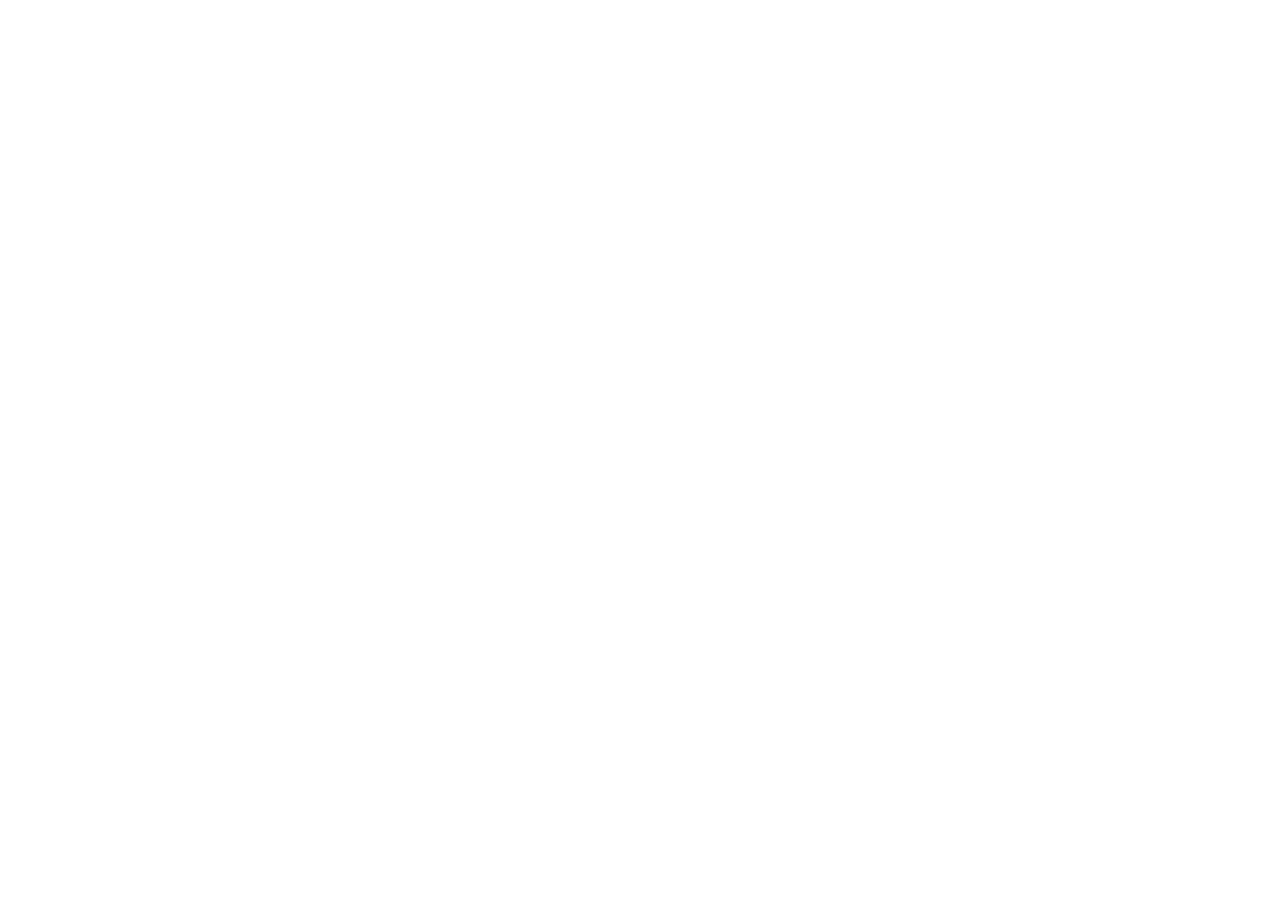
==== calculaterIndex.html @ 26bc13b0 "withCalculator" ====
<!DOCTYPE html>
<html lang="en">
  <head>
    <meta charset="UTF-8" />
    <meta name="viewport" content="width=device-width, initial-scale=1.0" />
    <meta http-equiv="X-UA-Compatible" content="ie=edge" />
    <title>Document</title>
    <link rel="stylesheet" type="text/css" href="calculatorStyles.css" />
  </head>
  <body>
    <script
      src="https://code.jquery.com/jquery-3.4.1.min.js"
      integrity="sha256-CSXorXvZcTkaix6Yvo6HppcZGetbYMGWSFlBw8HfCJo="
      crossorigin="anonymous"
    ></script>
    <script src="calculatorMain.js"></script>
  </body>
</html>
---- calculatorStyles.css ----
html {
  box-sizing: border-box;
}
*,
*::before,
*::after {
  box-sizing: inherit;
}
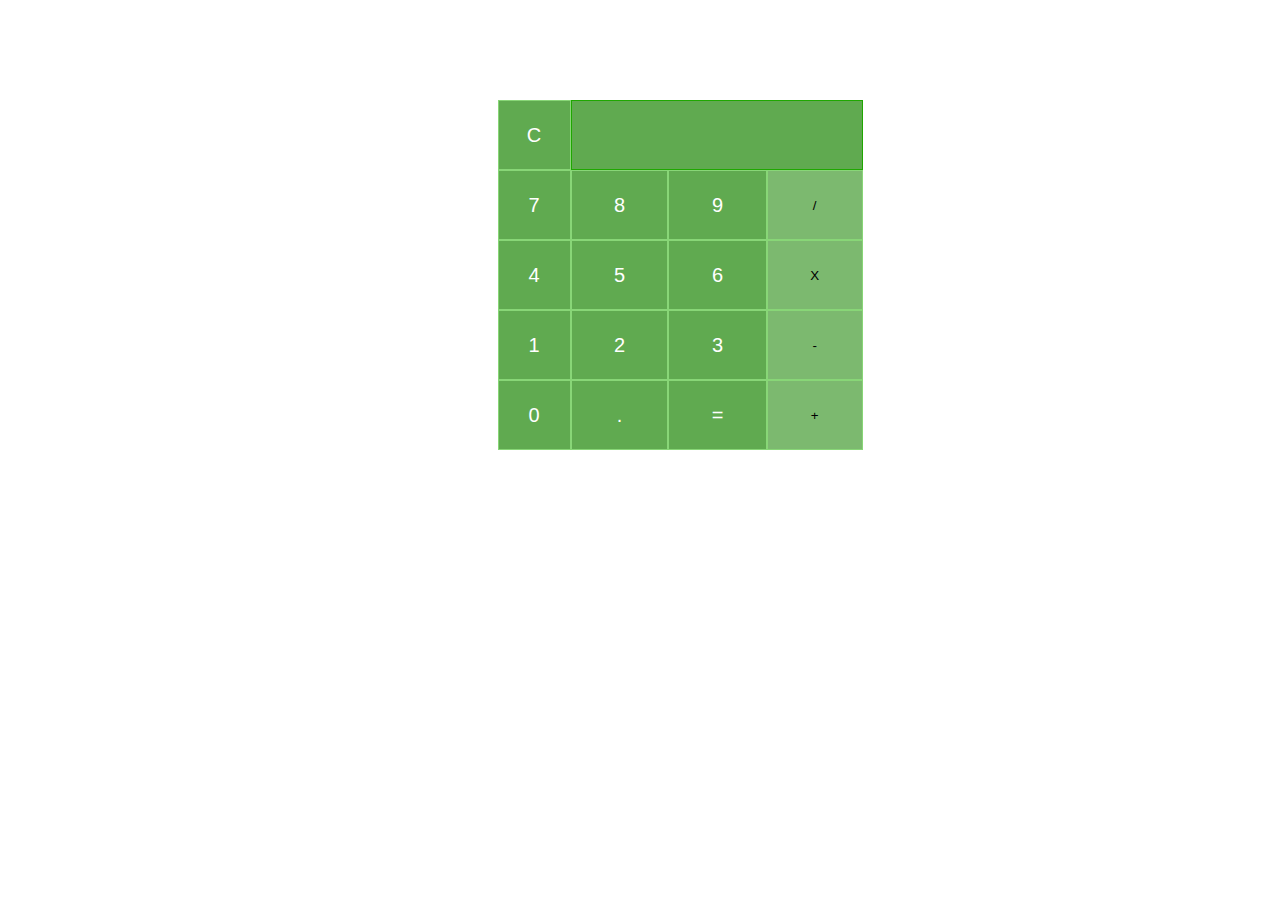
==== commit 279aff10: "tried calculator" ====
--- a/calculaterIndex.html
+++ b/calculaterIndex.html
@@ -8,6 +8,35 @@
     <link rel="stylesheet" type="text/css" href="calculatorStyles.css" />
   </head>
   <body>
+    <div class="container">
+      
+        <button class="numerals" id="clear" type="button">C</button>
+        <input id="inputs" type="text" readOnly></input>
+        <button class="numerals" id="seven" type="button" value="7">7</button>
+        <button class="numerals" id="eight" type="button" value="8">8</button>
+        <button class="numerals" id="nine" type="button" value="9">9</button>
+        <button class="operators" id="divide" type="button">/</button>
+        <button class="numerals" id="four" type="button" value="4">4</button>
+        <button class="numerals" id="five" type="button" value="5">5</button>
+        <button class="numerals" id="six" type="button" value="6">6</button>
+        <button class="operators" id="multiply" type="button">X</button>
+        <button class="numerals" id="one" type="button" value="1">1</button>
+        <button class="numerals" id="two" type="button" value="2">2</button>
+        <button class="numerals" id="three" type="button" value="3">3</button>
+        <button class="operators" id="minus" type="button" >-</button>
+        <button class="numerals" id="zero" type="button" value="0">0</button>
+        <button class="numerals" id="decimal" type="button" value=".">.</button>
+        <button class="numerals" id="equals" type="button">=</button>
+        <button class="operators" id="plus" type="button">+</button>
+
+    </div>
+
+
+
+
+
+
+
     <script
       src="https://code.jquery.com/jquery-3.4.1.min.js"
       integrity="sha256-CSXorXvZcTkaix6Yvo6HppcZGetbYMGWSFlBw8HfCJo="
--- a/calculatorStyles.css
+++ b/calculatorStyles.css
@@ -6,3 +6,102 @@
 *::after {
   box-sizing: inherit;
 }
+body {
+  width: 600px;
+  margin: auto;
+  margin-top: 100px;
+}
+.container {
+  display: grid;
+  margin: auto;
+  width: 285px;
+  height: 350px;
+  grid-template-areas:
+    "clear  inputs  inputs  inputs"
+    "seven  eight nine  divide"
+    "four five  six multiply"
+    "one  two three minus"
+    "zero decimal equals  plus";
+}
+#inputs {
+  padding: 0;
+  background-color: rgb(96, 170, 80);
+  border: none;
+  border: 1px solid rgb(31, 167, 1);
+  color: black;
+  font-size: 1.25em;
+  grid-area: inputs;
+  text-align: right;
+  padding-right: 25px;
+}
+#clear {
+  grid-area: clear;
+  width: 73px;
+}
+#seven {
+  grid-area: seven;
+}
+button:hover {
+  outline: none;
+  background-color: rgb(13, 196, 68);
+}
+input:focus {
+  outline: none;
+}
+#eight {
+  grid-area: eight;
+}
+#nine {
+  grid-area: nine;
+}
+#divide {
+  grid-area: divide;
+}
+#four {
+  grid-area: four;
+}
+#five {
+  grid-area: five;
+}
+#six {
+  grid-area: six;
+}
+#multiply {
+  grid-area: multiply;
+}
+#one {
+  grid-area: one;
+}
+#two {
+  grid-area: two;
+}
+#three {
+  grid-area: three;
+}
+#minus {
+  grid-area: minus;
+}
+#zero {
+  grid-area: zero;
+}
+#decimal {
+  grid-area: decimal;
+}
+#equals {
+  grid-area: equals;
+}
+#plus {
+  grid-area: plus;
+}
+.operators {
+  background-color: rgb(124, 185, 111);
+  border: 1px solid rgb(136, 214, 119);
+  outline: none;
+}
+.numerals {
+  background-color: rgb(96, 170, 80);
+  border: 1px solid rgb(136, 214, 119);
+  color: white;
+  font-size: 1.25em;
+  outline: none;
+}
